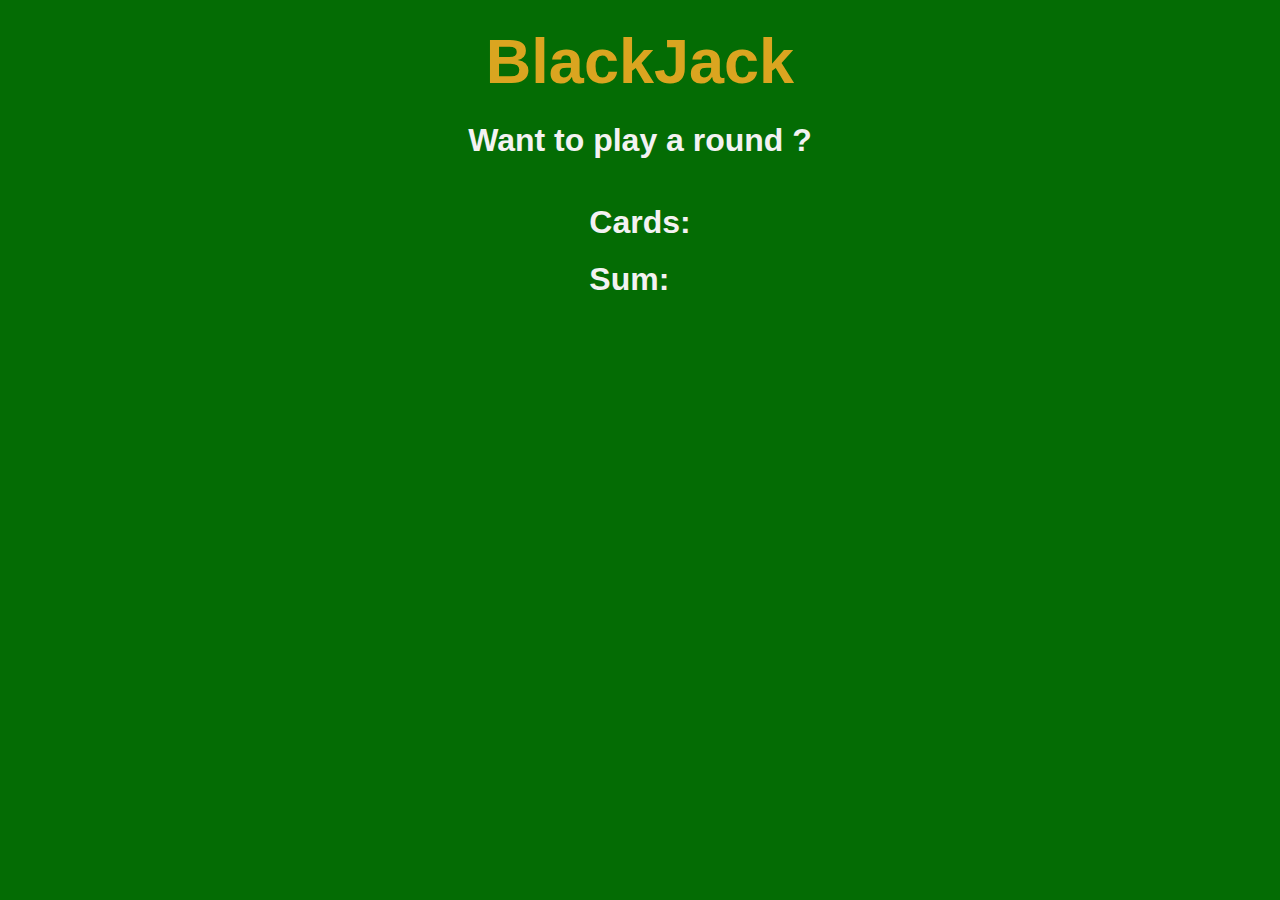
==== BlackJack/index.html @ 1078bd0a "first code the black jack game" ====
<!DOCTYPE html>
<html>
    <head>
        <meta charset="UTF-8">
        <title>AZERTY</title>
        <link rel="stylesheet" href="styles.css">
    </head>
    <body>
        <h1>BlackJack</h1>
        <p id="message-el">Want to play a round ?</p>
        <div id="p2">
            <p>Cards:</p>
            <p>Sum:</p>
        </div>
            <script src="script.js"></script>
    </body>
</html>
---- BlackJack/styles.css ----
* {
    margin: 0%;
    font-family: 'Arial Narrow', Arial, sans-serif;
    font-family: 'Trebuchet MS', 'Lucida Sans Unicode', 'Lucida Grande', 'Lucida Sans', Arial, sans-serif;
    font-size: x-large
}

body {
    display: flex;
    flex-direction: column;
    justify-content: center;
    align-items: center;
    background: rgb(4, 108, 4)

}

h1 {
    margin: 25px 0 25px 0;
    color: goldenrod;
    font-size: 63px;
}

#message-el {
    font-weight: bold;
    color: #f3f2f2;
    font-size: xx-large;
    margin:  0 0 25px 0 ;
}

#p2 p {
    color: #f3f2f2;
    font-size: 32px;
    font-weight: bold;
    margin: 20px;
}
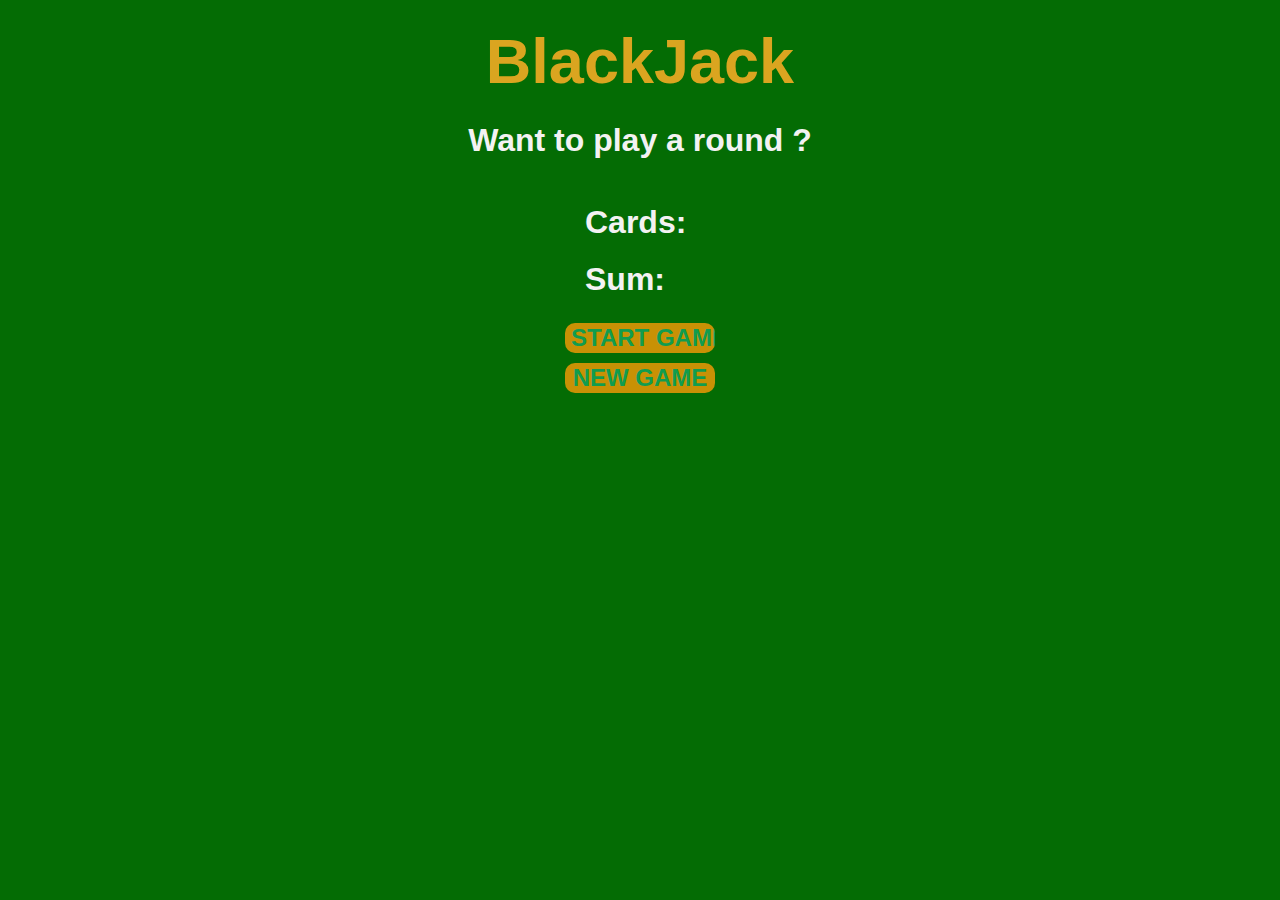
==== commit ecf060c9: "Add a new function and the buttons" ====
--- a/BlackJack/index.html
+++ b/BlackJack/index.html
@@ -1,6 +1,6 @@
 <!DOCTYPE html>
 <html>
-    <head>
+    <head> 
         <meta charset="UTF-8">
         <title>AZERTY</title>
         <link rel="stylesheet" href="styles.css">
@@ -9,8 +9,13 @@
         <h1>BlackJack</h1>
         <p id="message-el">Want to play a round ?</p>
         <div id="p2">
-            <p>Cards:</p>
-            <p>Sum:</p>
+            <!-- 1 . Give the cards paragraph and id of cards-el -->
+            <p id="cards-El">Cards:</p>
+            <p id="sum-El">Sum:</p>
+            <div id="twoButtons">
+                <input class="clickMe" type="button" value="START GAME" onclick="startGame();" />
+                <input class="clickMe" type="button" value="NEW GAME" onclick="newCard();" />
+            </div>        
         </div>
             <script src="script.js"></script>
     </body>
--- a/BlackJack/styles.css
+++ b/BlackJack/styles.css
@@ -32,4 +32,20 @@
     font-size: 32px;
     font-weight: bold;
     margin: 20px;
+}
+
+.clickMe {
+    margin-top: 5px;
+    margin-bottom: 5px;
+    color: #119c4f;
+    width: 150px;
+    background: rgb(200, 145, 5);
+    border-radius: 10px;
+    font-weight: bold;
+    border: none;
+}
+
+#twoButtons {
+    display: flex;
+    flex-direction: column;
 }